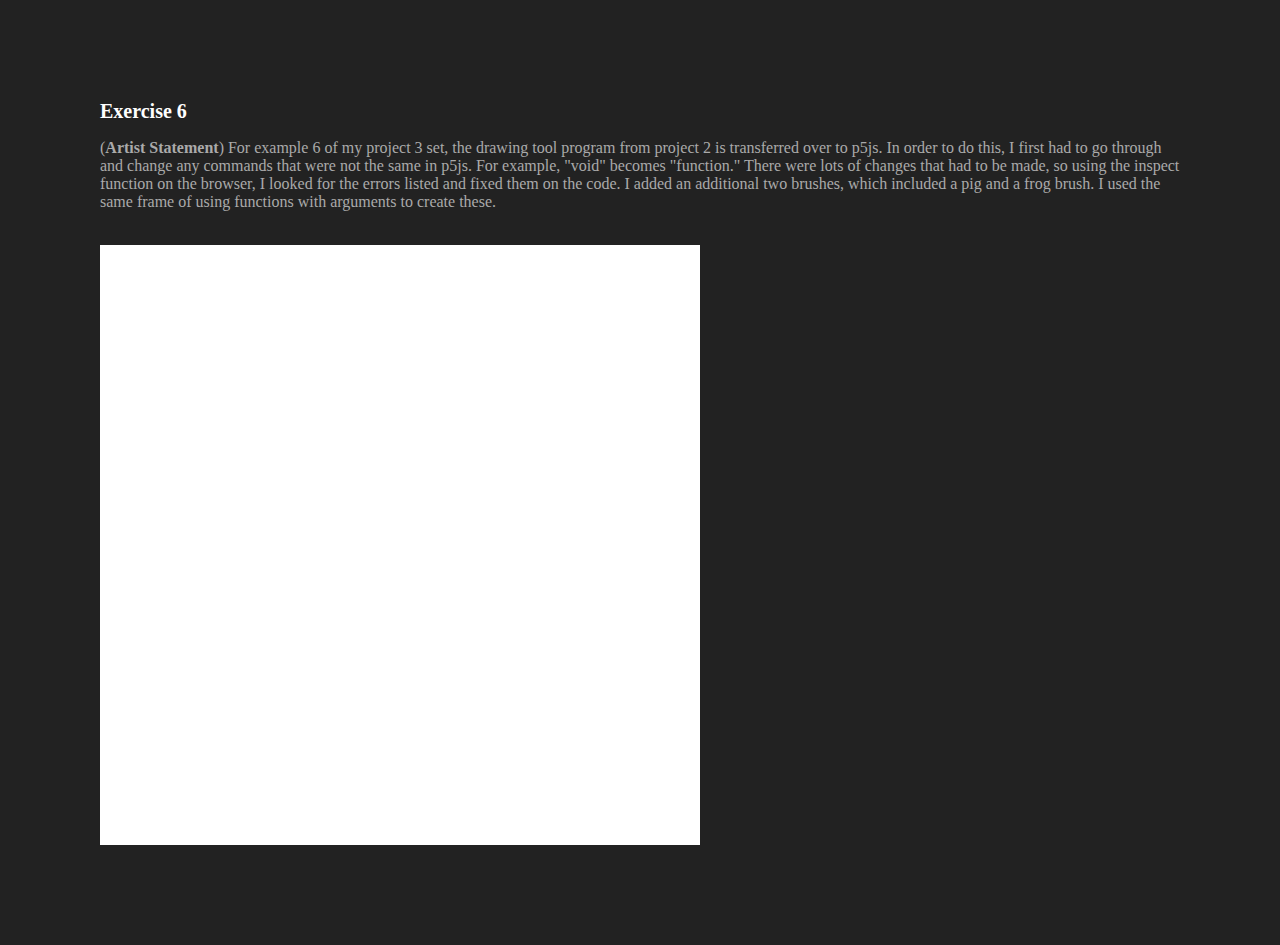
==== p5/ex6/index.html @ b9b04f7d "Add files via upload" ====
<html>
<head>
  <meta charset="UTF-8">
  <script language="javascript" type="text/javascript" src="../lib/p5.min.js"></script>
  <!-- uncomment lines below to include extra p5 libraries -->
	<!--<script language="javascript" src="../lib/p5.dom.min.js"></script>-->
  <!--<script language="javascript" src="../lib/p5.sound.min.js"></script>-->
  <script language="javascript" type="text/javascript" src="sketch.js"></script>
  <!-- this line removes any default padding and style. you might only need one of these values set. -->
  <style>
   body {padding: 50; margin: 50;
  	background-color: #222;
  }
   h1 { color:#FFF;
	    font-size: 20;
   }

   p { color:#aaa;}

  </style>

</head>

<body>
<h1> Exercise 6 </h1>

<p> (<strong>Artist Statement</strong>) For example 6 of my project 3 set, the drawing tool program from
  project 2 is transferred over to p5js.  In order to do this, I first had to go through and change any commands
  that were not the same in p5js.  For example, "void" becomes "function."  There were lots of changes that had to be made,
  so using the inspect function on the browser, I looked for the errors listed and fixed them on the code.  I added an
  additional two brushes, which included a pig and a frog brush.  I used the same frame of using functions with arguments
  to create these.    </p>
 <br>
</body>
</html>
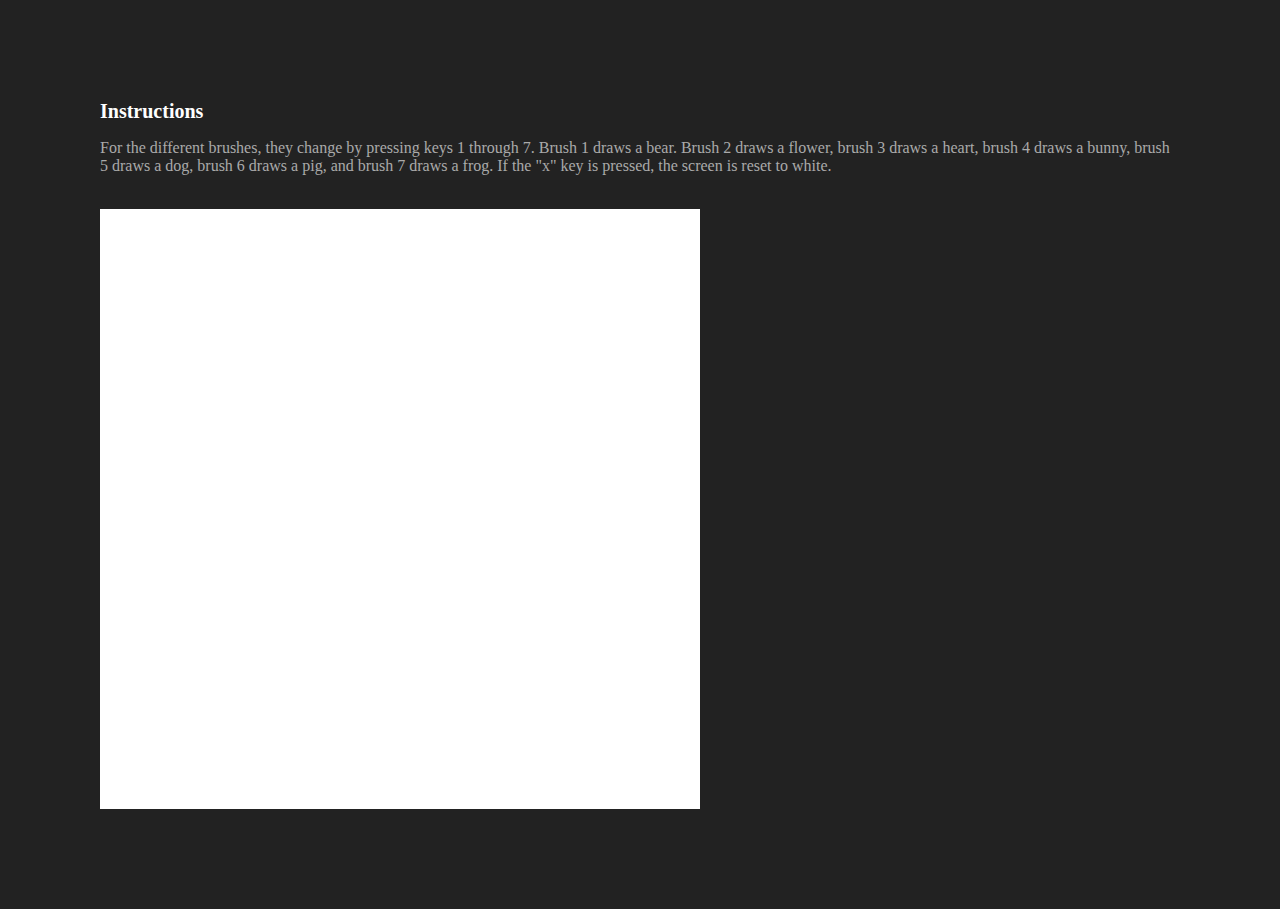
==== commit cf4fe8f1: "y" ====
--- a/p5/ex6/index.html
+++ b/p5/ex6/index.html
@@ -22,14 +22,12 @@
 </head>
 
 <body>
-<h1> Exercise 6 </h1>
+<h1> Instructions </h1>
 
-<p> (<strong>Artist Statement</strong>) For example 6 of my project 3 set, the drawing tool program from
-  project 2 is transferred over to p5js.  In order to do this, I first had to go through and change any commands
-  that were not the same in p5js.  For example, "void" becomes "function."  There were lots of changes that had to be made,
-  so using the inspect function on the browser, I looked for the errors listed and fixed them on the code.  I added an
-  additional two brushes, which included a pig and a frog brush.  I used the same frame of using functions with arguments
-  to create these.    </p>
+<p> For the different brushes, they change by pressing keys 1 through 7. Brush 1 draws a bear.
+  Brush 2 draws a flower, brush 3 draws a heart, brush 4 draws a bunny, brush 5 draws a dog, brush 6 draws a pig, and brush 7 draws a
+  frog. If the "x" key is pressed,
+  the screen is reset to white.     </p>
  <br>
 </body>
 </html>
